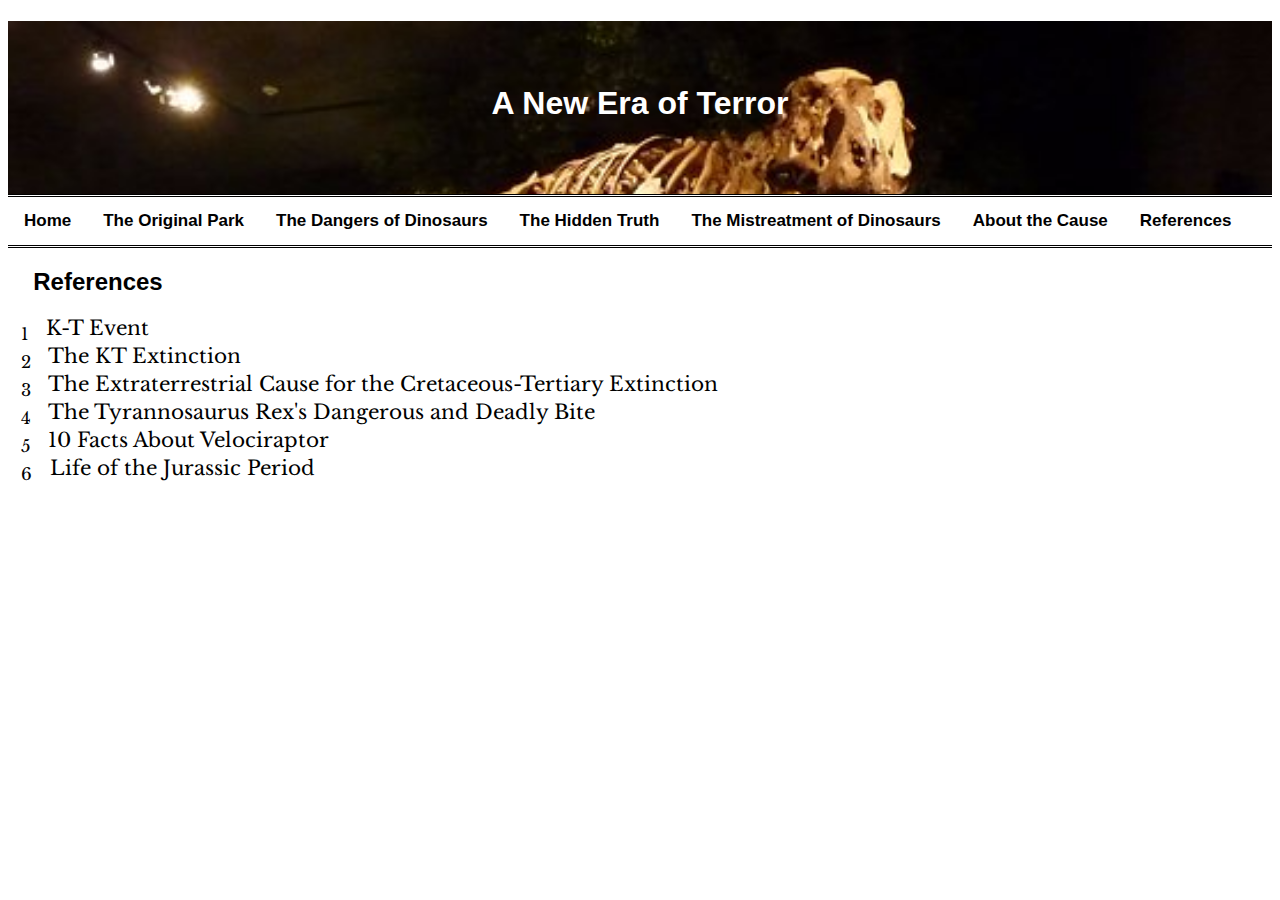
==== references.html @ 4a3ff814 "Add files via upload" ====
<!DOCTYPE html>
<html>
	<head>
	<link href="https://fonts.googleapis.com/css?family=Libre+Baskerville:400,400i|Open+Sans|PT+Sans" rel="stylesheet">
	<link href="stylesheet.css" type="text/css" rel="stylesheet">
	<title>References</title>
	</head>
	<body>
	<header>
	<h1>A New Era of Terror</h1>
	<div class="nav" id="mynav">
  		<a class="active" href="index.html"><b>Home</a>
 		<a class="active" href="jurassicpark.html">The Original Park</a>
 		<a class="active" href="dangers.html">The Dangers of Dinosaurs</a>
 		<a class="active" href="truth.html">The Hidden Truth</a>
 		<a class="active" href="treatment.html">The Mistreatment of Dinosaurs</a>
 		<a class="active" href="author.html">About the Cause</a>
 		<a class="active" href="references.html">References</b></a>
	</div>
	</header>
	<h2>References</h2>
	<p class="sites"><sub>1</sub> <a class="ref" href="https://www2.jpl.nasa.gov/sl9/back3.html">K-T Event</a><br>
	<sub>2</sub><a class="ref" href="http://www.ucmp.berkeley.edu/education/events/cowen1b.html"> The KT Extinction</a><br>
	<sub>3</sub><a class="ref" href="http://earthscience.rice.edu/wp-content/uploads/2015/11/Alvarez_K-Timpact_Science80.pdf"> The Extraterrestrial Cause for the Cretaceous-Tertiary Extinction</a><br>
	<sub>4</sub><a class="ref" href="http://www.smithsonianmag.com/science-nature/the-tyrannosaurus-rexs-dangerous-and-deadly-bite-37252918/"> The Tyrannosaurus Rex's Dangerous and Deadly Bite</a><br>
	<sub>5</sub><a class="ref" href="https://www.thoughtco.com/things-to-know-velociraptor-1093806"> 10 Facts About Velociraptor</a><br>
	<sub>6</sub><a class="ref" href="http://www.ucmp.berkeley.edu/mesozoic/jurassic/jurassiclife.html"> Life of the Jurassic Period</a><br></p>
	</body>
</html>
---- stylesheet.css ----
body{
	background-color: white;
}
header{
	background-color: #121111;
	background-image: url(images/dinosaur-exhibit.jpg);
	background-size: 100%;
	padding-left: 0%;
	padding-top: 0%;
	padding-right: 0%;
}
h1{
	padding-top: 5%;
	padding-bottom: 4%;
	font-family: 'Arial', sans-serif;
	color: white;
	text-align: center;
}
*{
	font-family: 'Arial', sans-serif;
}
.nav{
  	overflow: hidden;
 	background-color: white;
    border-top-style: double;
    border-bottom-style: double;
}
.nav a{
	float: left;
	display: block;
	text-align: center;
	color: white;
	text-align: center;
	padding: 14px 16px;
	text-decoration: none;
	font-size: 17px;
	font-family: 'Arial', sans-serif;
}
.nav a:hover{
	background-color: white;
	color: black;
}
.nav a.active{
	background-color: white;
    color: black;
}
a.ref{
	color: black;
	text-decoration: none;
	font-family: 'Libre Baskerville', serif;
	margin-left: 1%;
}
h2{
	color: black;
	font-family: 'Arial', sans-serif;
	margin-left: 2%;
}
p{
	color: black;
	font-size: 20px;
	font-family: 'Libre Baskerville', serif;
	margin-left: 1%;
	margin-right: 1%;
}
p.indent{
	text-indent: 5%;
}
sub{
	font-family: 'Libre Baskerville', serif;
}
i{
	font-family: 'Libre Baskerville', serif;
}
ul{
	list-style-type: none;
}
li{
	color: black;
	font-family: 'Libre Baskerville', serif;
	margin-left: 7%;
	margin-right: 15%;
	font-size: 17px;
}
.pooldino{
	float: right;
	margin-right: 1%;
}
.crater{
	float: left;
	width: 30%;
	height: 40%;
	margin-left: 1%;
	padding-right: 1%;
	margin-bottom: 2%;
}
.origrap{
	width: 100%;
	height: 100%;
	border: double;
}
.heightdif{
	width: 100%;
	height: 100%;
	border: double;
}
.featherboy{
	width: 100%;
	height: 100%;
	border: double;
}
.veloc{
	width: 100%;
	height: 100%;
	border: double;
}
.container-fluid{
	margin-bottom: 2%;
}
.stan{
	margin-left: 15%;
	width: 30%;
	height: 20%;
}
.sites{
	text-indent: 0;
}
.john{
	float: right;
	width: 20%;
	height: 40%;
	margin-right: 1%;
	padding-left: 1%;
}
.ellie{
	float: left;
	width:20%;
	height: 60%;
	margin-left: 1%;
	padding-right: 1%;
	margin-bottom: 2%;
}
.trexescape{
	float:left;
	margin-right: 1%;
	padding-right: 1%;
	width: 30%;
	height:30%;
}
.wu{
	float: right;
	width: 20%;
	height: 20%;
	margin-right: 1%;
	padding-left: 1%;
}
.fakelink{
	text-align: center;
	margin-bottom: 2%;
}
.fake{
	font-family: 'Libre Baskerville', serif;
	font-size: 20px;
	color: black;
	text-align: center;
}
.kids{
	float: right;
	margin-right: 1%;
	padding-left; 1%;
}
.alan{
	float: right;
	width: 15%;
	height: 30%;
	margin-right: 1%;
	padding-left: 1%;
}
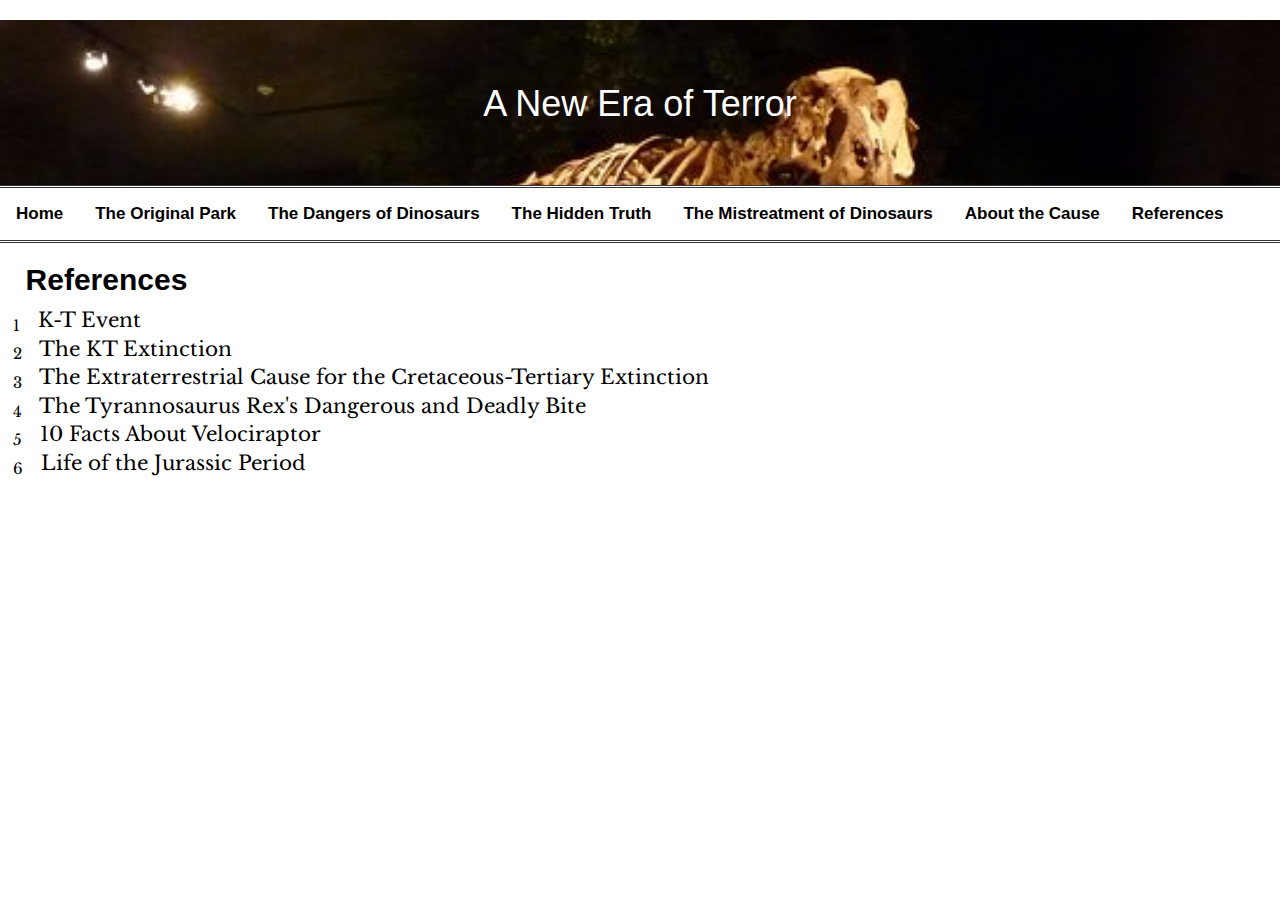
==== commit 5f20af95: "Add files via upload" ====
--- a/references.html
+++ b/references.html
@@ -1,8 +1,9 @@
 <!DOCTYPE html>
 <html>
 	<head>
+	<link rel="stylesheet" href="https://maxcdn.bootstrapcdn.com/bootstrap/3.3.7/css/bootstrap.min.css">
+	<link href="stylesheet.css" type="text/css" rel="stylesheet">
 	<link href="https://fonts.googleapis.com/css?family=Libre+Baskerville:400,400i|Open+Sans|PT+Sans" rel="stylesheet">
-	<link href="stylesheet.css" type="text/css" rel="stylesheet">
 	<title>References</title>
 	</head>
 	<body>
@@ -18,7 +19,7 @@
  		<a class="active" href="references.html">References</b></a>
 	</div>
 	</header>
-	<h2>References</h2>
+	<h2><b>References</b></h2>
 	<p class="sites"><sub>1</sub> <a class="ref" href="https://www2.jpl.nasa.gov/sl9/back3.html">K-T Event</a><br>
 	<sub>2</sub><a class="ref" href="http://www.ucmp.berkeley.edu/education/events/cowen1b.html"> The KT Extinction</a><br>
 	<sub>3</sub><a class="ref" href="http://earthscience.rice.edu/wp-content/uploads/2015/11/Alvarez_K-Timpact_Science80.pdf"> The Extraterrestrial Cause for the Cretaceous-Tertiary Extinction</a><br>
